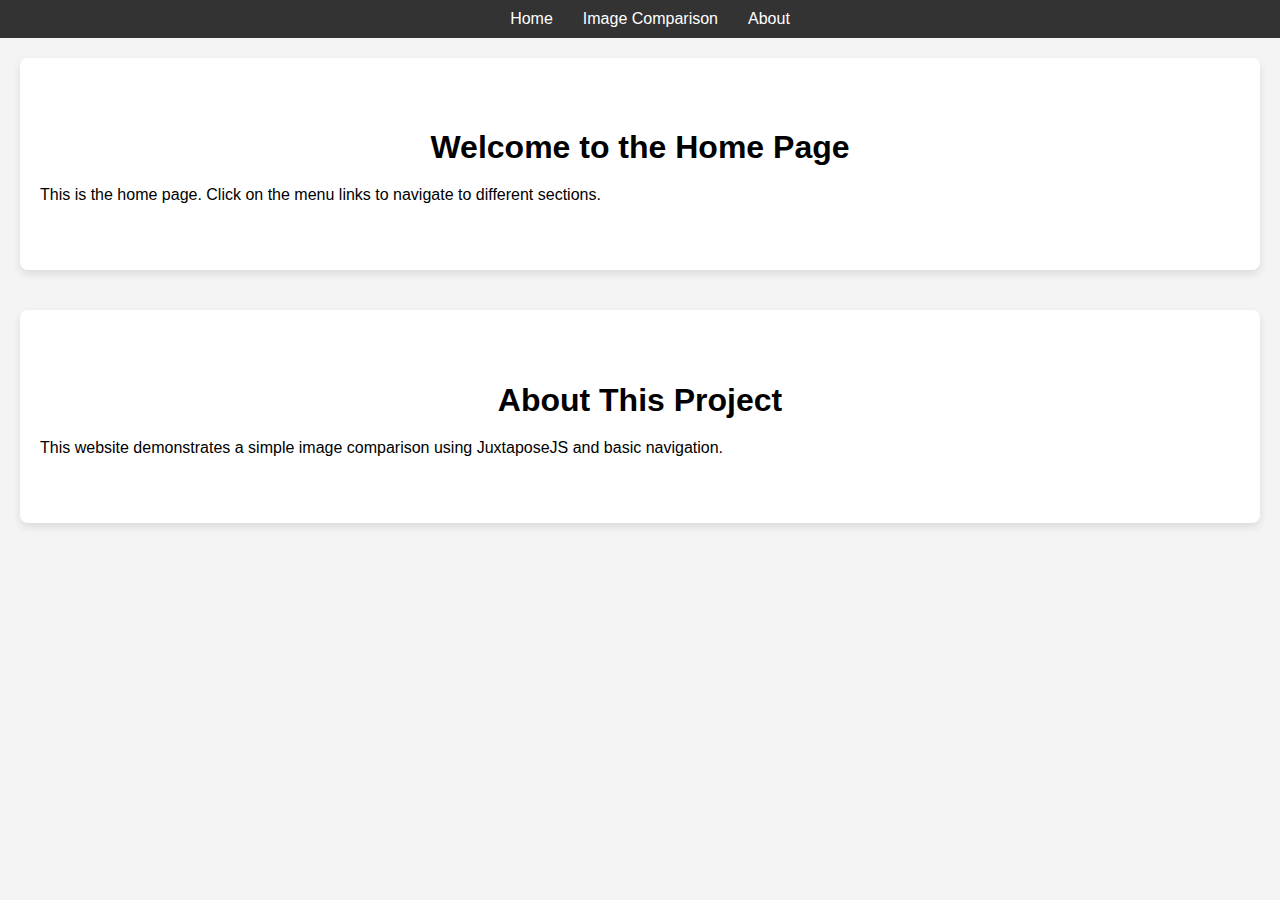
==== index.html @ f83cb464 "Add image comparison feature with navigation and styling" ====
<!DOCTYPE html>
<html lang="en">
<head>
    <meta charset="UTF-8">
    <meta name="viewport" content="width=device-width, initial-scale=1.0">
    <title>Simple Navigation</title>
    <link rel="stylesheet" href="style.css">
</head>
<body>
    <!-- Menu Bar -->
    <nav>
        <ul>
            <li><a href="#home">Home</a></li>
            <li><a href="comparison-1.html">Image Comparison</a></li>
            <li><a href="#about">About</a></li>
        </ul>
    </nav>

    <!-- Home Section -->
    <section id="home">
        <h1>Welcome to the Home Page</h1>
        <p>This is the home page. Click on the menu links to navigate to different sections.</p>
    </section>

    <!-- About Section -->
    <section id="about">
        <h1>About This Project</h1>
        <p>This website demonstrates a simple image comparison using JuxtaposeJS and basic navigation.</p>
    </section>
</body>
</html>
---- style.css ----
body {
    font-family: Arial, sans-serif;
    margin: 0;
    padding: 0;
    background-color: #f4f4f4;
}

/* Styling for the navigation bar */
nav {
    background-color: #333;
    color: #fff;
    padding: 10px;
    position: sticky;
    top: 0;
    width: 100%;
}

nav ul {
    list-style-type: none;
    margin: 0;
    padding: 0;
    display: flex;
    justify-content: center;
}

nav ul li {
    margin: 0 15px;
}

nav ul li a {
    color: white;
    text-decoration: none;
    font-size: 16px;
}

nav ul li a:hover {
    text-decoration: underline;
}

/* Styling for each section */
section {
    padding: 50px 20px;
    margin: 20px;
    background-color: white;
    border-radius: 8px;
    box-shadow: 0 4px 8px rgba(0, 0, 0, 0.1);
    transition: transform 0.3s;
}

section h1 {
    text-align: center;
    margin-bottom: 20px;
}

/* Optional: Add some spacing between sections */
section:not(:last-child) {
    margin-bottom: 40px;
}

/* Juxtapose-specific styling */
.juxtapose {
    width: 100%;
    height: 400px;
}
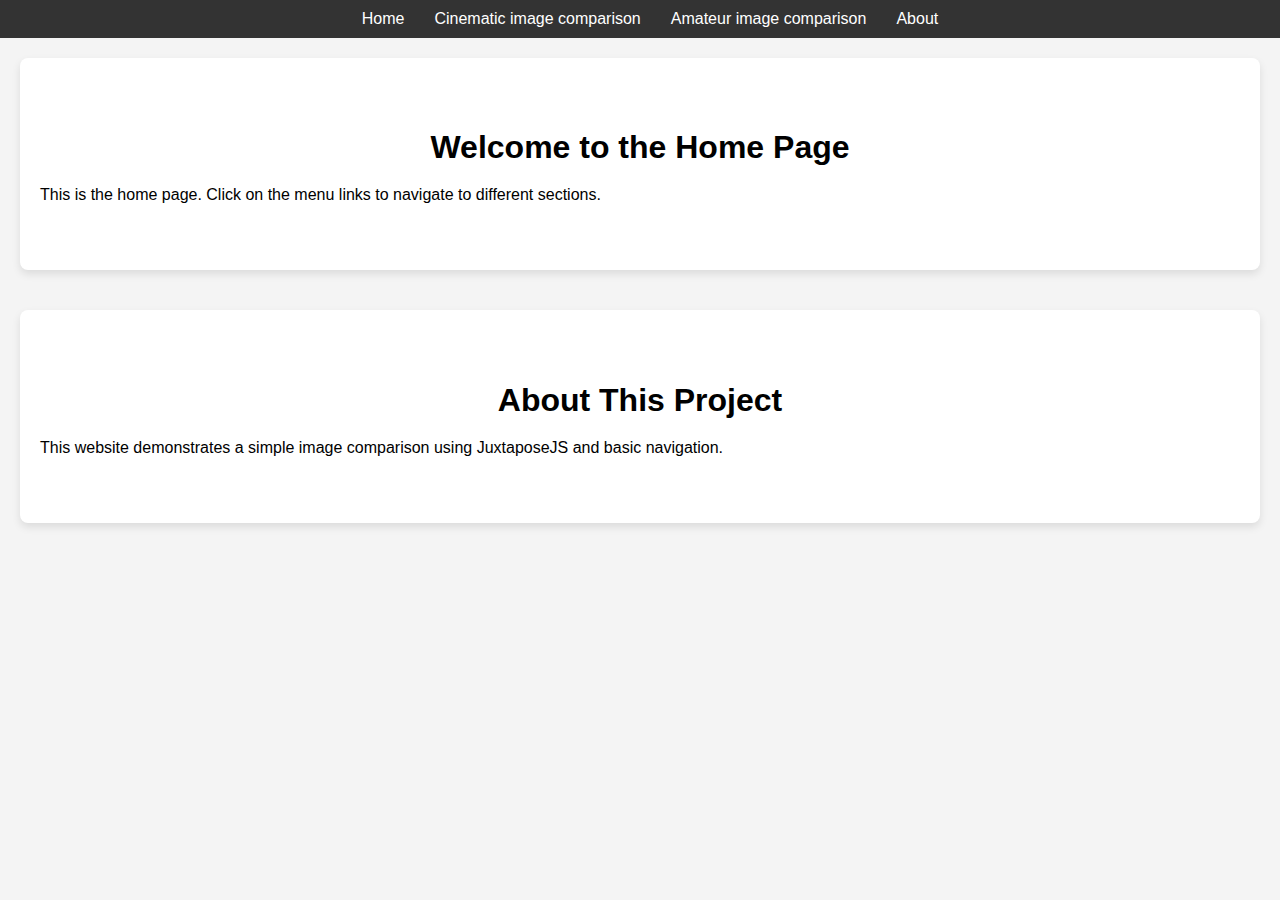
==== commit 2879376e: "Update navigation links in index.html for clarity and consistency" ====
--- a/index.html
+++ b/index.html
@@ -11,7 +11,8 @@
     <nav>
         <ul>
             <li><a href="#home">Home</a></li>
-            <li><a href="comparison-1.html">Image Comparison</a></li>
+            <li><a href="comparison-1.html">Cinematic image comparison</a></li>
+            <li><a href="comparison-2.html">Amateur image comparison</a></li>
             <li><a href="#about">About</a></li>
         </ul>
     </nav>
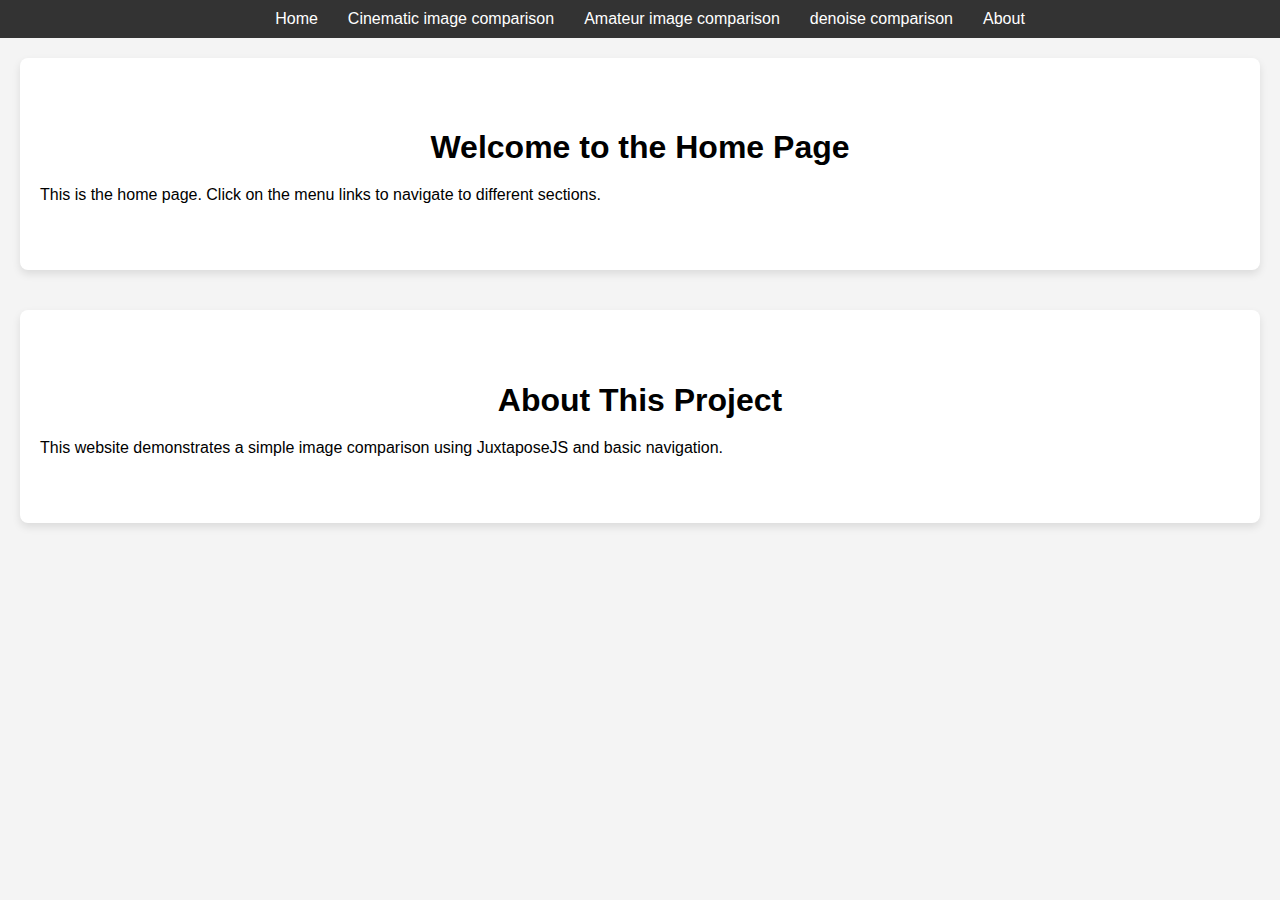
==== commit b904e3f5: "Add link to denoise comparison in navigation menu" ====
--- a/index.html
+++ b/index.html
@@ -13,6 +13,7 @@
             <li><a href="#home">Home</a></li>
             <li><a href="comparison-1.html">Cinematic image comparison</a></li>
             <li><a href="comparison-2.html">Amateur image comparison</a></li>
+            <li><a href="comparison-3.html">denoise comparison</a></li>
             <li><a href="#about">About</a></li>
         </ul>
     </nav>
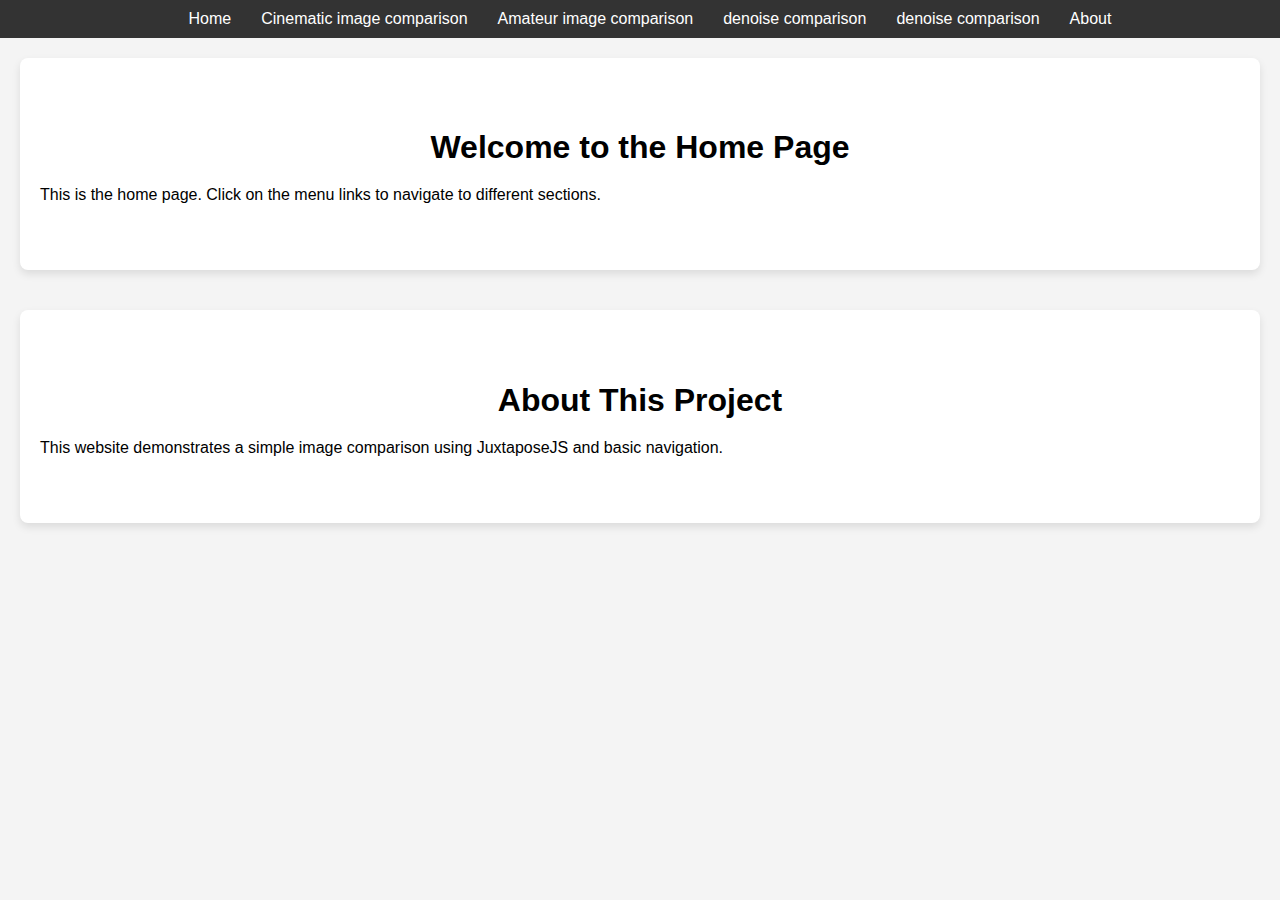
==== commit ebc9c96c: "Add comparison-4.html for denoising techniques with image slider and update navigation" ====
--- a/index.html
+++ b/index.html
@@ -14,6 +14,7 @@
             <li><a href="comparison-1.html">Cinematic image comparison</a></li>
             <li><a href="comparison-2.html">Amateur image comparison</a></li>
             <li><a href="comparison-3.html">denoise comparison</a></li>
+            <li><a href="comparison-4.html">denoise comparison</a></li>
             <li><a href="#about">About</a></li>
         </ul>
     </nav>
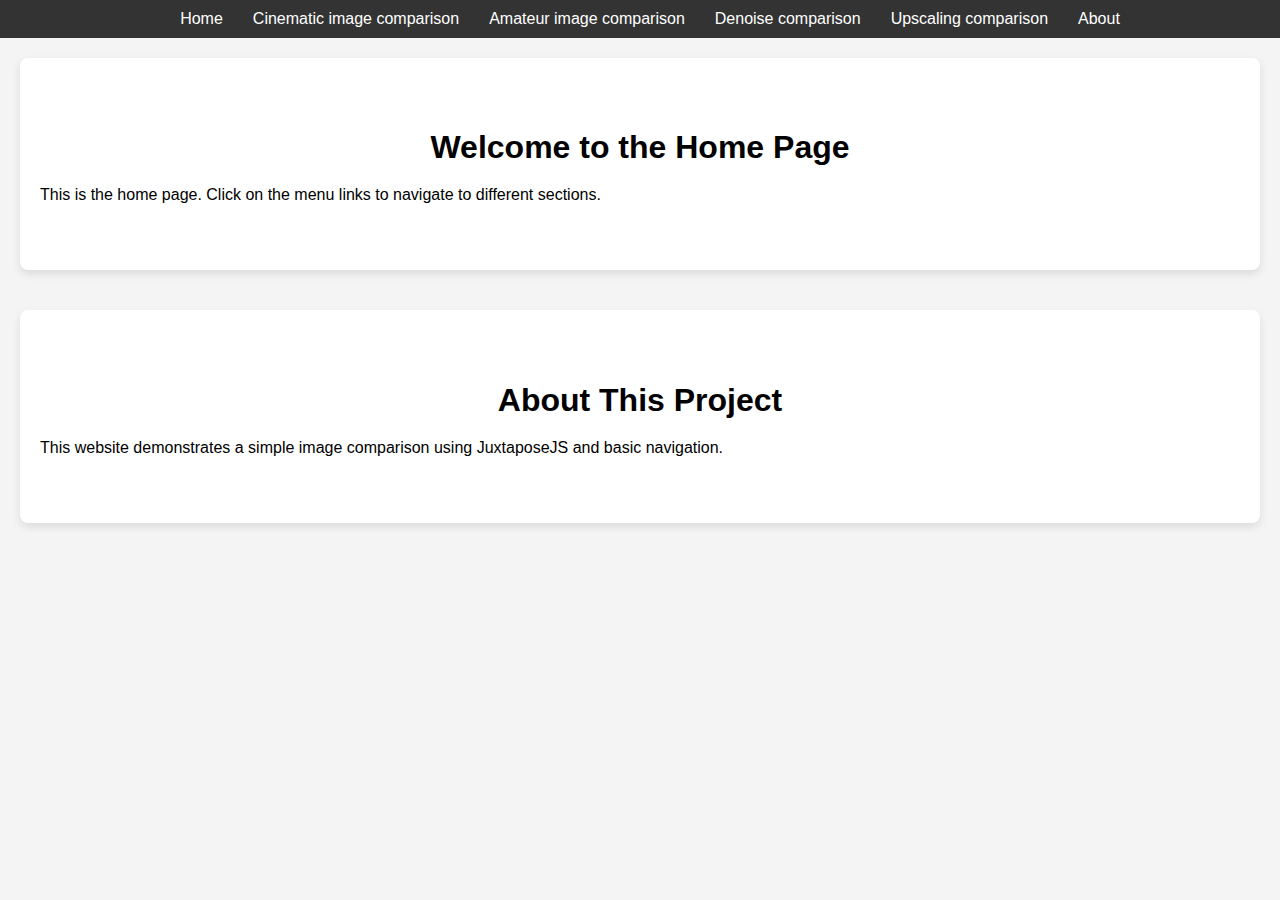
==== commit 42bd8482: "Update navigation links for denoise and upscaling comparisons" ====
--- a/index.html
+++ b/index.html
@@ -13,8 +13,8 @@
             <li><a href="#home">Home</a></li>
             <li><a href="comparison-1.html">Cinematic image comparison</a></li>
             <li><a href="comparison-2.html">Amateur image comparison</a></li>
-            <li><a href="comparison-3.html">denoise comparison</a></li>
-            <li><a href="comparison-4.html">denoise comparison</a></li>
+            <li><a href="comparison-3.html">Denoise comparison</a></li>
+            <li><a href="comparison-4.html">Upscaling comparison</a></li>
             <li><a href="#about">About</a></li>
         </ul>
     </nav>
